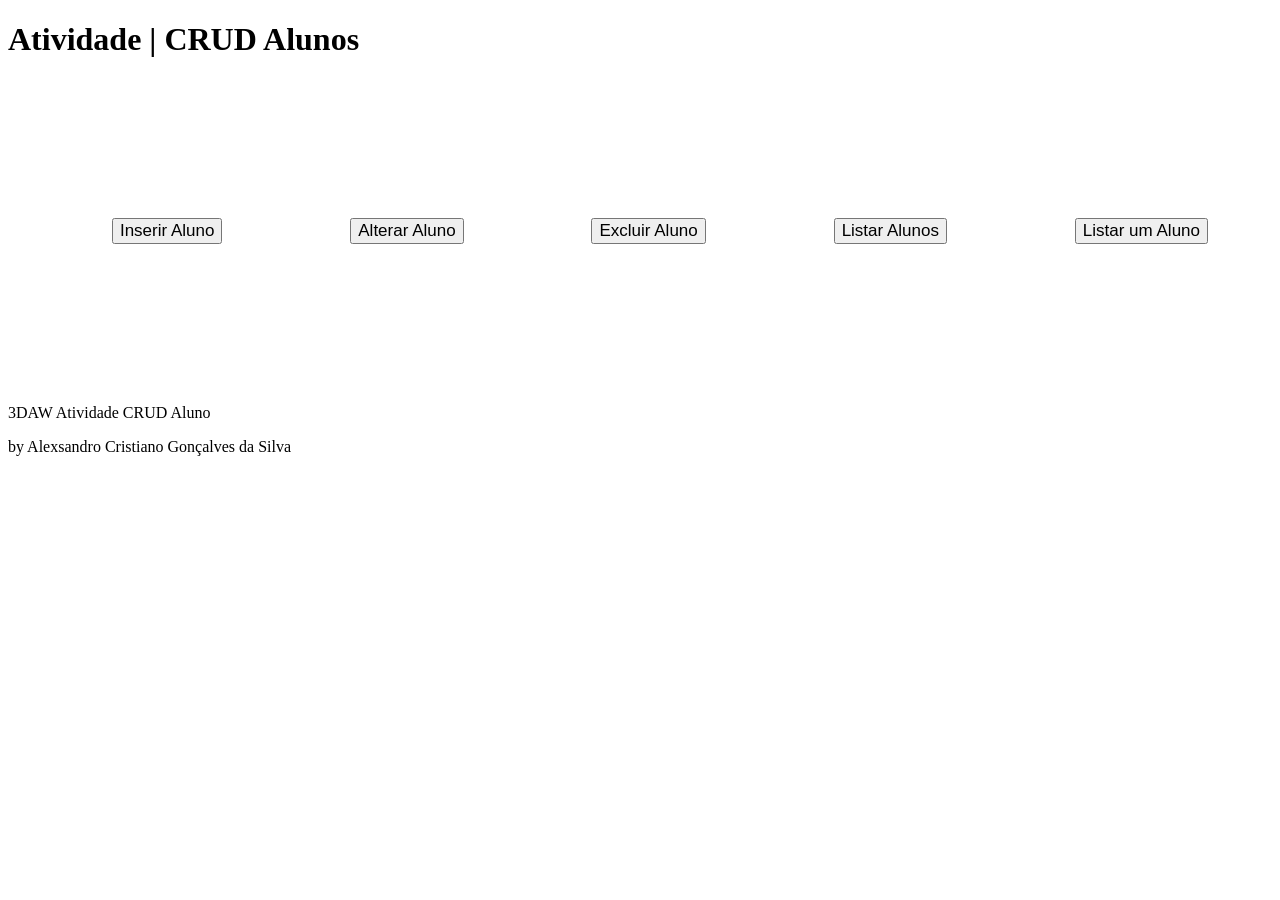
==== src/atividades/crud-aluno/index.html @ 914a527a "Atividade CRUD Aluno" ====
<!DOCTYPE html>
<html lang="pt-br">

<head>
    <meta charset="UTF-8">
    <meta http-equiv="X-UA-Compatible" content="IE=edge">
    <meta name="viewport" content="width=device-width, initial-scale=1.0">
    <link rel="stylesheet" href="../styles.css">
    <style>
        main ul {
            display: flex;
            align-items: center;
            justify-content: space-around;
            list-style: none;
            margin: 10rem 0;
        }

        main a {
            text-decoration: none;
            font-size: 17px;
            color: black;
        }
    </style>
    <title>Menu CRUD Aluno</title>
</head>

<body>
    <header>
        <h1>Atividade | CRUD Alunos</h1>
    </header>

    <main>
        <nav>
            <ul>
                <li>
                    <button>
                        <a href="./inserir.php">Inserir Aluno</a>
                    </button>

                </li>
                <li>
                    <button>
                        <a href="./alterar.html">Alterar Aluno</a>
                    </button>
                </li>
                <li>
                    <button>
                        <a href="./excluir.html">Excluir Aluno</a>
                    </button>
                </li>
                <li>
                    <button>
                        <a href="./listar_todos_alunos.html">Listar Alunos</a>
                    </button>
                </li>
                <li>
                    <button>
                        <a href="./listar_um_aluno.html">Listar um Aluno</a>
                    </button>
                </li>
            </ul>
        </nav>
    </main>

    <footer>
        <p>3DAW Atividade CRUD Aluno</p>
        <p>by Alexsandro Cristiano Gonçalves da Silva</p>
    </footer>
</body>

</html>
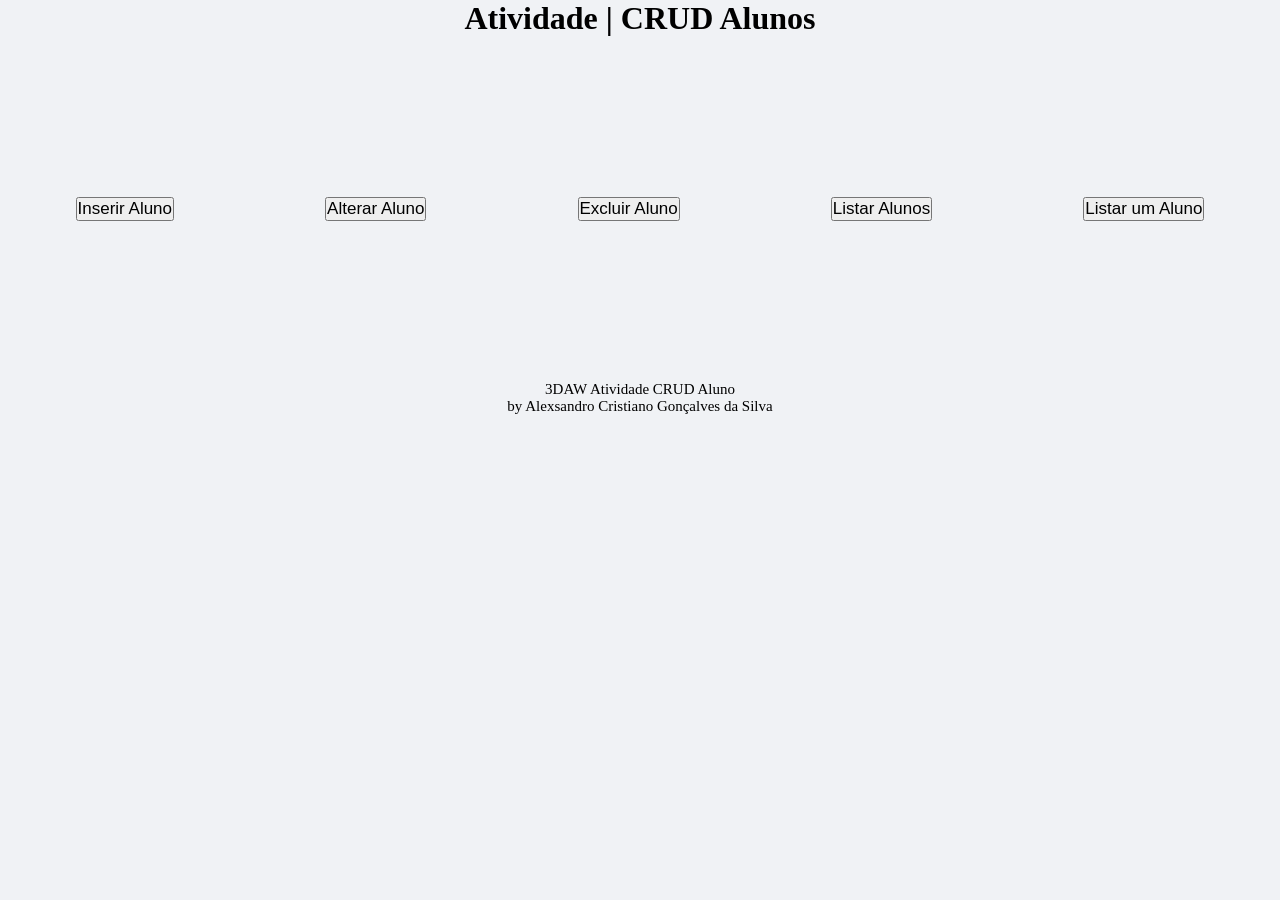
==== commit 69f1577e: "atualizando funcionalidade de inserir dado no banco" ====
--- a/src/atividades/crud-aluno/index.html
+++ b/src/atividades/crud-aluno/index.html
@@ -5,11 +5,16 @@
     <meta charset="UTF-8">
     <meta http-equiv="X-UA-Compatible" content="IE=edge">
     <meta name="viewport" content="width=device-width, initial-scale=1.0">
-    <link rel="stylesheet" href="../styles.css">
+    <link rel="stylesheet" href="./assets/css/styles.css">
     <style>
+        * {
+            margin: 0;
+            padding: 0;
+            box-sizing: border-box;
+        }
+
         main ul {
-            display: flex;
-            align-items: center;
+            display: flex;            
             justify-content: space-around;
             list-style: none;
             margin: 10rem 0;
@@ -23,12 +28,10 @@
     </style>
     <title>Menu CRUD Aluno</title>
 </head>
-
 <body>
     <header>
         <h1>Atividade | CRUD Alunos</h1>
     </header>
-
     <main>
         <nav>
             <ul>
@@ -61,11 +64,9 @@
             </ul>
         </nav>
     </main>
-
     <footer>
         <p>3DAW Atividade CRUD Aluno</p>
         <p>by Alexsandro Cristiano Gonçalves da Silva</p>
     </footer>
 </body>
-
 </html>
--- a/src/atividades/crud-aluno/assets/css/styles.css
+++ b/src/atividades/crud-aluno/assets/css/styles.css
@@ -0,0 +1,17 @@
+body {
+    background: #f0f2f5;
+}
+
+header {
+    text-align: center;
+}
+
+footer {
+    text-align: center;
+    margin-top: 5rem;
+}
+
+footer p {
+    font-size: 15px;
+    margin: 0;
+}
